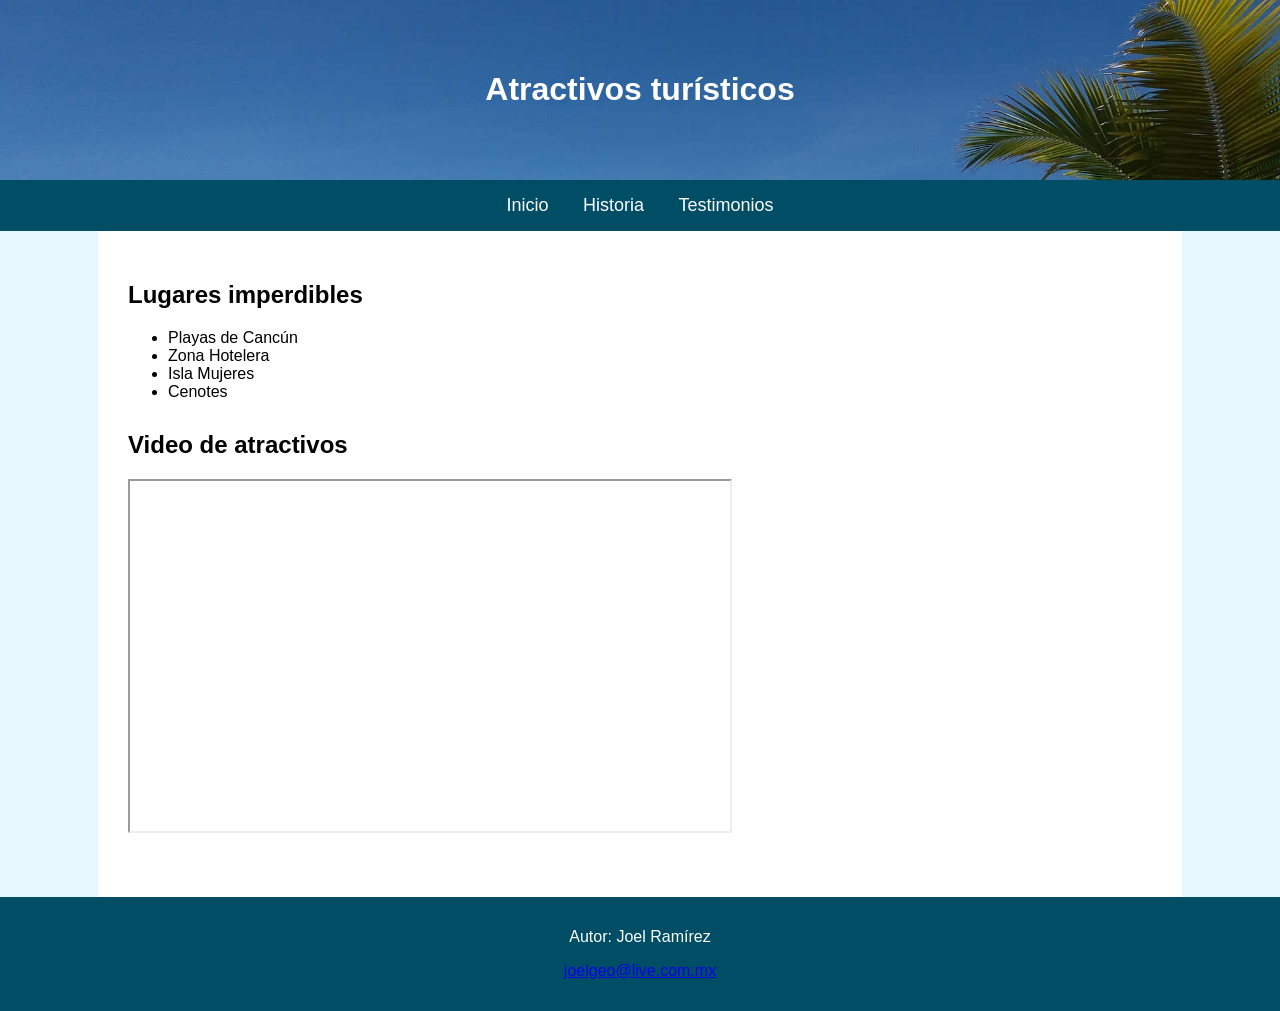
==== atractivos.html @ cb13ea61 "Primer versión de mi sitio" ====
<!DOCTYPE html>
<html lang="es">
<head>
    <meta charset="UTF-8">
    <title>Atractivos de Cancún</title>

    <link rel="stylesheet" href="estilos_grande.css" media="screen and (min-width: 769px)">
    <link rel="stylesheet" href="estilos_pequeno.css" media="screen and (max-width: 768px)">
</head>

<body>

<header id="encabezado-principal">
    <h1>Atractivos turísticos</h1>
</header>

<nav id="menu-principal">
    <a href="index.html">Inicio</a>
    <a href="historia.html">Historia</a>
    <a href="testimonios.html">Testimonios</a>
</nav>

<main class="contenido">
    <section class="seccion">
        <h2>Lugares imperdibles</h2>
        <ul>
            <li>Playas de Cancún</li>
            <li>Zona Hotelera</li>
            <li>Isla Mujeres</li>
            <li>Cenotes</li>
        </ul>
    </section>

    <section class="seccion">
        <h2>Video de atractivos</h2>
        <iframe class="video"
            src="https://www.youtube.com/embed/jezQNoZM5Os"
            allowfullscreen>
        </iframe>
    </section>
</main>

<footer id="pie-pagina">
    <p>Autor: Joel Ramírez</p>
    <p><a href="mailto:joelgeo@live.com.mx">joelgeo@live.com.mx</a></p>
</footer>

</body>
</html>
---- estilos_grande.css ----
body {
    margin: 0;
    font-family: Arial, sans-serif;
    background-color: #e6f7ff;
}

#encabezado-principal {
    background-image: url("playa.jpg");
    background-size: cover;
    color: white;
    text-align: center;
    padding: 50px;
}

#menu-principal {
    background-color: #004d66;
    text-align: center;
    padding: 15px;
}

#menu-principal a {
    color: white;
    text-decoration: none;
    margin: 15px;
    font-size: 18px;
}

#menu-principal a:hover {
    color: yellow;
}

.contenido {
    background-color: white;
    padding: 30px;
    width: 80%;
    margin: auto;
}

.seccion {
    margin-bottom: 30px;
}

.subtitulo {
    color: #006680;
}

.parrafo {
    text-align: justify;
}

.video {
    width: 600px;
    height: 350px;
}

form input {
    width: 50%;
    padding: 8px;
    margin-bottom: 10px;
}

form input[type="submit"] {
    background-color: #004d66;
    color: white;
    border: none;
    cursor: pointer;
}

form input[type="submit"]:hover {
    background-color: #0099cc;
}

#pie-pagina {
    background-color: #004d66;
    color: white;
    text-align: center;
    padding: 15px;
}
---- estilos_pequeno.css ----
body {
    margin: 0;
    font-family: Arial, sans-serif;
    background-color: #fff5e6;
}

#encabezado-principal {
    background-color: #0099cc;
    color: white;
    text-align: center;
    padding: 20px;
}

#menu-principal {
    background-color: #006680;
    text-align: center;
    padding: 10px;
}

#menu-principal a {
    display: block;
    color: white;
    text-decoration: none;
    padding: 8px;
}

#menu-principal a:hover {
    background-color: #0099cc;
}

.contenido {
    padding: 15px;
}

.video {
    width: 100%;
    height: auto;
}

form input {
    width: 100%;
    padding: 10px;
    margin-bottom: 10px;
}

form input[type="submit"] {
    background-color: #006680;
    color: white;
    border: none;
}

#pie-pagina {
    background-color: #006680;
    color: white;
    text-align: center;
    padding: 10px;
}
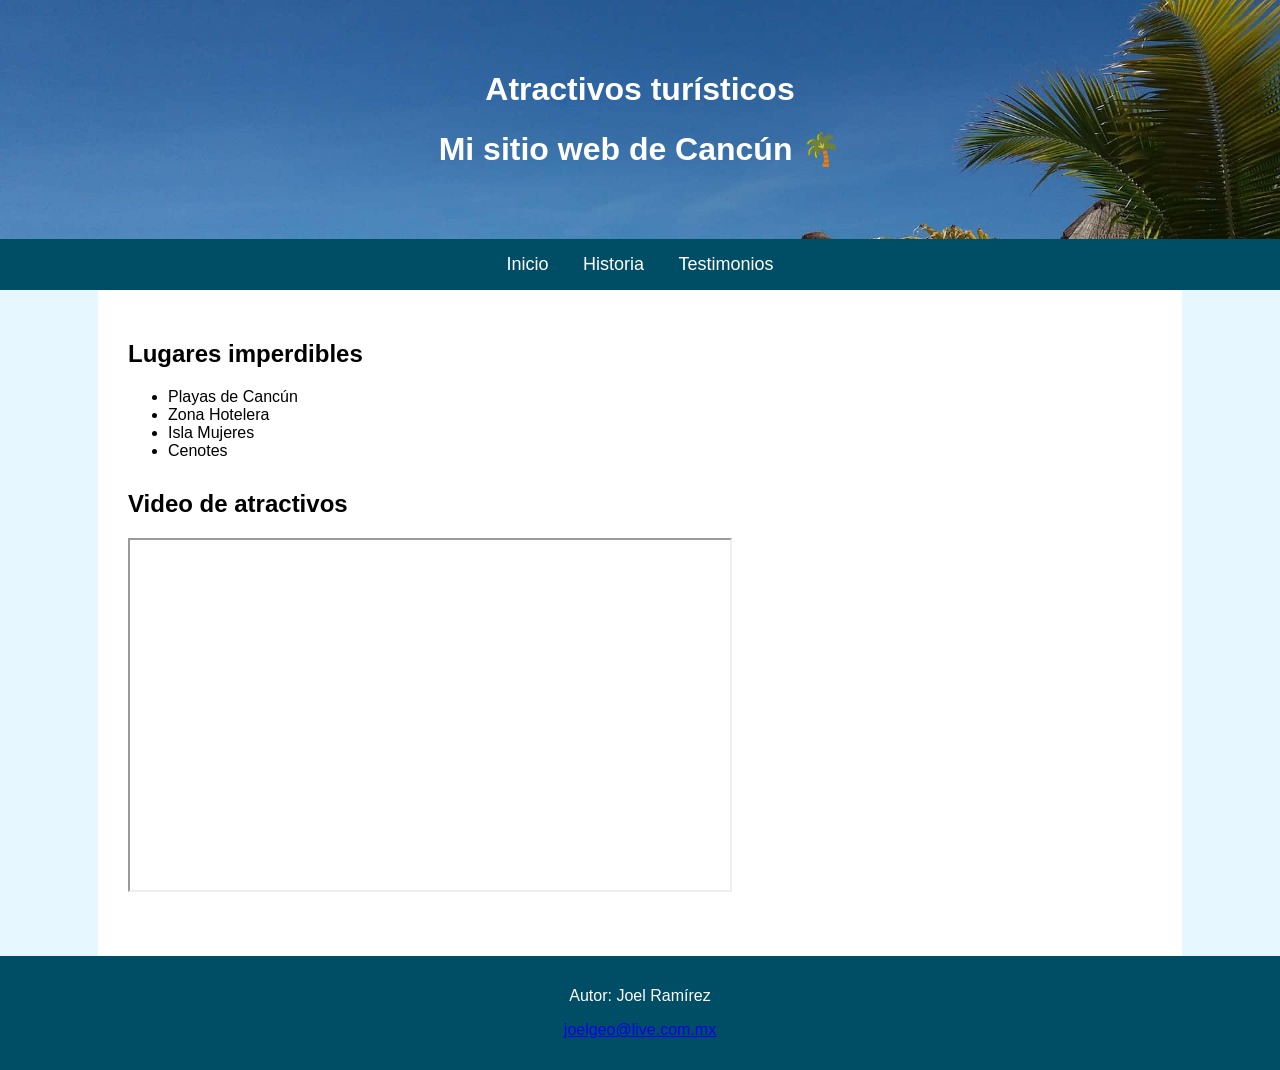
==== commit faaca55b: "Mi primer cambio desde Mac" ====
--- a/atractivos.html
+++ b/atractivos.html
@@ -12,6 +12,7 @@
 
 <header id="encabezado-principal">
     <h1>Atractivos turísticos</h1>
+    <h1>Mi sitio web de Cancún 🌴</h1>
 </header>
 
 <nav id="menu-principal">
